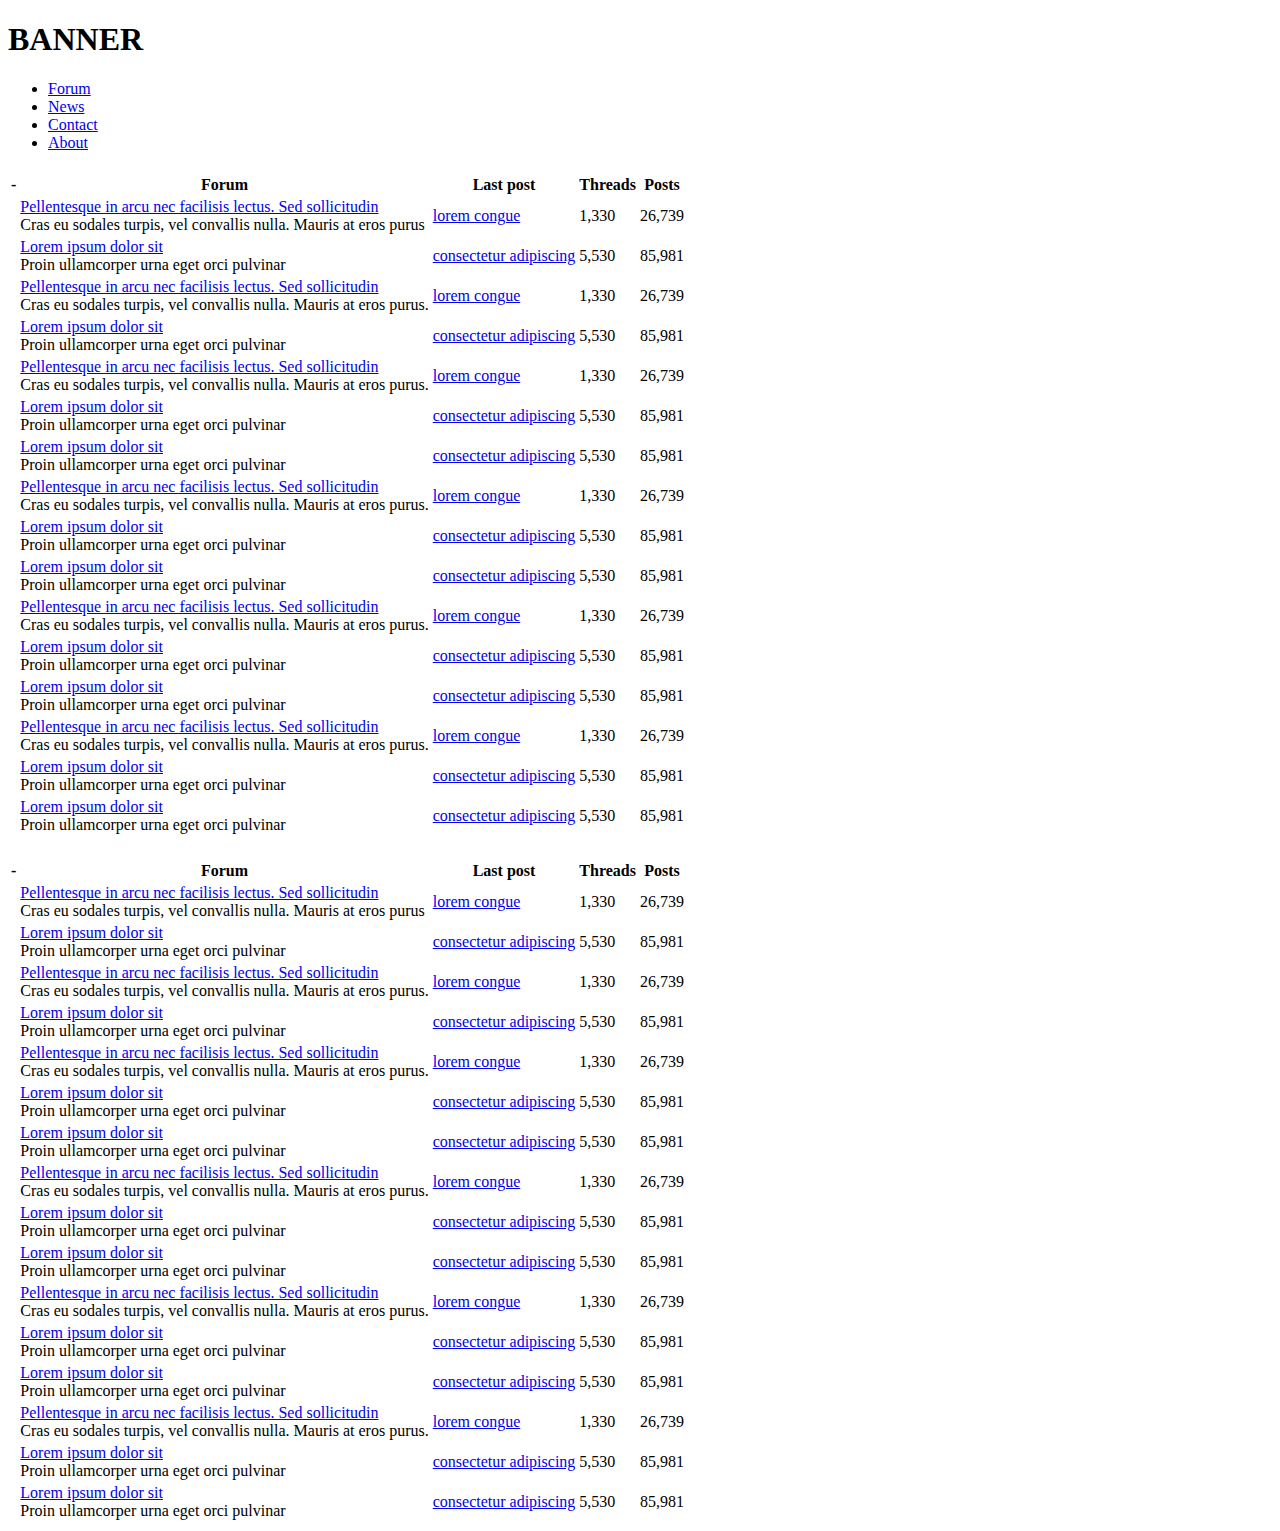
==== index.html @ d08b670e "Rename home.html to index.html" ====
<!DOCTYPE html>
	<meta charset="UTF-8">
		<meta name="viewport" content="width=device-width, initial-scale=1">
			<link rel="stylesheet" href="https://raw.githubusercontent.com/bergmanG/ForumHTML/master/forumcss.css">
				<body>
					<div id="banner">
						<h1 id="banner-title">BANNER</h1>
					</div>
					<div class="stck">
						<ul class="navbar">
							<li>
								<a id="active-tab" href="#home">Forum</a>
							</li>
							<li>
								<a href="#news">News</a>
							</li>
							<li>
								<a href="#contact">Contact</a>
							</li>
							<li>
								<a href="#about">About</a>
							</li>
						</ul>
					</div>
					<div class="table-block">
						<h1 class = "half-bar1"> </h1>
						<h1 class = "half-bar2"> </h1>
						<div class="tdiv">
							<table class="main-table">
								<tr>
									<th> - </th>
									<th>Forum</th>
									<th>Last post</th>
									<th>Threads</th>
									<th>Posts</th>
								</tr>
								<tr>
									<td>  </td>
									<td>
										<div>
											<a class="forum-title" href="#test">Pellentesque in arcu nec facilisis lectus. Sed sollicitudin</a>
										</div>
										<div class="forum-desc">Cras eu sodales turpis, vel convallis nulla. Mauris at eros purus</div>
									</td>
									<td>
										<a class="lpost-title" href="#test">lorem congue</a>
									</td>
									<td class="table-number">1,330</td>
									<td class="table-number">26,739</td>
								</tr>
								<tr>
									<td>  </td>
									<td>
										<div>
											<a class="forum-title" href="#test">Lorem ipsum dolor sit</a>
										</div>
										<div class="forum-desc">Proin ullamcorper urna eget orci pulvinar</div>
									</td>
									<td>
										<a class="lpost-title" href="#test">consectetur adipiscing</a>
									</td>
									<td class="table-number">5,530</td>
									<td class="table-number">85,981</td>
								</tr>
								<tr>
									<td>  </td>
									<td>
										<div>
											<a class="forum-title" href="#test">Pellentesque in arcu nec facilisis lectus. Sed sollicitudin</a>
										</div>
										<div class="forum-desc">Cras eu sodales turpis, vel convallis nulla. Mauris at eros purus.</div>
									</td>
									<td>
										<a class="lpost-title" href="#test">lorem congue</a>
									</td>
									<td class="table-number">1,330</td>
									<td class="table-number">26,739</td>
								</tr>
								<tr>
									<td>  </td>
									<td>
										<div>
											<a class="forum-title" href="#test">Lorem ipsum dolor sit</a>
										</div>
										<div class="forum-desc">Proin ullamcorper urna eget orci pulvinar</div>
									</td>
									<td>
										<a class="lpost-title" href="#test">consectetur adipiscing</a>
									</td>
									<td class="table-number">5,530</td>
									<td class="table-number">85,981</td>
								</tr>
								<tr>
									<td>  </td>
									<td>
										<div>
											<a class="forum-title" href="#test">Pellentesque in arcu nec facilisis lectus. Sed sollicitudin</a>
										</div>
										<div class="forum-desc">Cras eu sodales turpis, vel convallis nulla. Mauris at eros purus.</div>
									</td>
									<td>
										<a class="lpost-title" href="#test">lorem congue</a>
									</td>
									<td class="table-number">1,330</td>
									<td class="table-number">26,739</td>
								</tr>
								<tr>
									<td>  </td>
									<td>
										<div>
											<a class="forum-title" href="#test">Lorem ipsum dolor sit</a>
										</div>
										<div class="forum-desc">Proin ullamcorper urna eget orci pulvinar</div>
									</td>
									<td>
										<a class="lpost-title" href="#test">consectetur adipiscing</a>
									</td>
									<td class="table-number">5,530</td>
									<td class="table-number">85,981</td>
								</tr>
							</tr>
							<tr>
								<td>  </td>
								<td>
									<div>
										<a class="forum-title" href="#test">Lorem ipsum dolor sit</a>
									</div>
									<div class="forum-desc">Proin ullamcorper urna eget orci pulvinar</div>
								</td>
								<td>
									<a class="lpost-title" href="#test">consectetur adipiscing</a>
								</td>
								<td class="table-number">5,530</td>
								<td class="table-number">85,981</td>
							</tr>
							<tr>
								<td>  </td>
								<td>
									<div>
										<a class="forum-title" href="#test">Pellentesque in arcu nec facilisis lectus. Sed sollicitudin</a>
									</div>
									<div class="forum-desc">Cras eu sodales turpis, vel convallis nulla. Mauris at eros purus.</div>
								</td>
								<td>
									<a class="lpost-title" href="#test">lorem congue</a>
								</td>
								<td class="table-number">1,330</td>
								<td class="table-number">26,739</td>
							</tr>
							<tr>
								<td>  </td>
								<td>
									<div>
										<a class="forum-title" href="#test">Lorem ipsum dolor sit</a>
									</div>
									<div class="forum-desc">Proin ullamcorper urna eget orci pulvinar</div>
								</td>
								<td>
									<a class="lpost-title" href="#test">consectetur adipiscing</a>
								</td>
								<td class="table-number">5,530</td>
								<td class="table-number">85,981</td>
							</tr>
						</tr>
						<tr>
							<td>  </td>
							<td>
								<div>
									<a class="forum-title" href="#test">Lorem ipsum dolor sit</a>
								</div>
								<div class="forum-desc">Proin ullamcorper urna eget orci pulvinar</div>
							</td>
							<td>
								<a class="lpost-title" href="#test">consectetur adipiscing</a>
							</td>
							<td class="table-number">5,530</td>
							<td class="table-number">85,981</td>
						</tr>
						<tr>
							<td>  </td>
							<td>
								<div>
									<a class="forum-title" href="#test">Pellentesque in arcu nec facilisis lectus. Sed sollicitudin</a>
								</div>
								<div class="forum-desc">Cras eu sodales turpis, vel convallis nulla. Mauris at eros purus.</div>
							</td>
							<td>
								<a class="lpost-title" href="#test">lorem congue</a>
							</td>
							<td class="table-number">1,330</td>
							<td class="table-number">26,739</td>
						</tr>
						<tr>
							<td>  </td>
							<td>
								<div>
									<a class="forum-title" href="#test">Lorem ipsum dolor sit</a>
								</div>
								<div class="forum-desc">Proin ullamcorper urna eget orci pulvinar</div>
							</td>
							<td>
								<a class="lpost-title" href="#test">consectetur adipiscing</a>
							</td>
							<td class="table-number">5,530</td>
							<td class="table-number">85,981</td>
						</tr>
					</tr>
					<tr>
						<td>  </td>
						<td>
							<div>
								<a class="forum-title" href="#test">Lorem ipsum dolor sit</a>
							</div>
							<div class="forum-desc">Proin ullamcorper urna eget orci pulvinar</div>
						</td>
						<td>
							<a class="lpost-title" href="#test">consectetur adipiscing</a>
						</td>
						<td class="table-number">5,530</td>
						<td class="table-number">85,981</td>
					</tr>
					<tr>
						<td>  </td>
						<td>
							<div>
								<a class="forum-title" href="#test">Pellentesque in arcu nec facilisis lectus. Sed sollicitudin</a>
							</div>
							<div class="forum-desc">Cras eu sodales turpis, vel convallis nulla. Mauris at eros purus.</div>
						</td>
						<td>
							<a class="lpost-title" href="#test">lorem congue</a>
						</td>
						<td class="table-number">1,330</td>
						<td class="table-number">26,739</td>
					</tr>
					<tr>
						<td>  </td>
						<td>
							<div>
								<a class="forum-title" href="#test">Lorem ipsum dolor sit</a>
							</div>
							<div class="forum-desc">Proin ullamcorper urna eget orci pulvinar</div>
						</td>
						<td>
							<a class="lpost-title" href="#test">consectetur adipiscing</a>
						</td>
						<td class="table-number">5,530</td>
						<td class="table-number">85,981</td>
					</tr>
				</tr>
				<tr>
					<td>  </td>
					<td>
						<div>
							<a class="forum-title" href="#test">Lorem ipsum dolor sit</a>
						</div>
						<div class="forum-desc">Proin ullamcorper urna eget orci pulvinar</div>
					</td>
					<td>
						<a class="lpost-title" href="#test">consectetur adipiscing</a>
					</td>
					<td class="table-number">5,530</td>
					<td class="table-number">85,981</td>
				</tr>
			</table>
		</div>
	</div>
		<div class="table-block">
		<h1 class = "half-bar1"> </h1>
		<h1 class = "half-bar2"> </h1>
		<div class="tdiv">
			<table class="main-table">
				<tr>
					<th> - </th>
					<th>Forum</th>
					<th>Last post</th>
					<th>Threads</th>
					<th>Posts</th>
				</tr>
				<tr>
					<td>  </td>
					<td>
						<div>
							<a class="forum-title" href="#test">Pellentesque in arcu nec facilisis lectus. Sed sollicitudin</a>
						</div>
						<div class="forum-desc">Cras eu sodales turpis, vel convallis nulla. Mauris at eros purus</div>
					</td>
					<td>
						<a class="lpost-title" href="#test">lorem congue</a>
					</td>
					<td class="table-number">1,330</td>
					<td class="table-number">26,739</td>
				</tr>
				<tr>
					<td>  </td>
					<td>
						<div>
							<a class="forum-title" href="#test">Lorem ipsum dolor sit</a>
						</div>
						<div class="forum-desc">Proin ullamcorper urna eget orci pulvinar</div>
					</td>
					<td>
						<a class="lpost-title" href="#test">consectetur adipiscing</a>
					</td>
					<td class="table-number">5,530</td>
					<td class="table-number">85,981</td>
				</tr>
				<tr>
					<td>  </td>
					<td>
						<div>
							<a class="forum-title" href="#test">Pellentesque in arcu nec facilisis lectus. Sed sollicitudin</a>
						</div>
						<div class="forum-desc">Cras eu sodales turpis, vel convallis nulla. Mauris at eros purus.</div>
					</td>
					<td>
						<a class="lpost-title" href="#test">lorem congue</a>
					</td>
					<td class="table-number">1,330</td>
					<td class="table-number">26,739</td>
				</tr>
				<tr>
					<td>  </td>
					<td>
						<div>
							<a class="forum-title" href="#test">Lorem ipsum dolor sit</a>
						</div>
						<div class="forum-desc">Proin ullamcorper urna eget orci pulvinar</div>
					</td>
					<td>
						<a class="lpost-title" href="#test">consectetur adipiscing</a>
					</td>
					<td class="table-number">5,530</td>
					<td class="table-number">85,981</td>
				</tr>
				<tr>
					<td>  </td>
					<td>
						<div>
							<a class="forum-title" href="#test">Pellentesque in arcu nec facilisis lectus. Sed sollicitudin</a>
						</div>
						<div class="forum-desc">Cras eu sodales turpis, vel convallis nulla. Mauris at eros purus.</div>
					</td>
					<td>
						<a class="lpost-title" href="#test">lorem congue</a>
					</td>
					<td class="table-number">1,330</td>
					<td class="table-number">26,739</td>
				</tr>
				<tr>
					<td>  </td>
					<td>
						<div>
							<a class="forum-title" href="#test">Lorem ipsum dolor sit</a>
						</div>
						<div class="forum-desc">Proin ullamcorper urna eget orci pulvinar</div>
					</td>
					<td>
						<a class="lpost-title" href="#test">consectetur adipiscing</a>
					</td>
					<td class="table-number">5,530</td>
					<td class="table-number">85,981</td>
				</tr>
			</tr>
			<tr>
				<td>  </td>
				<td>
					<div>
						<a class="forum-title" href="#test">Lorem ipsum dolor sit</a>
					</div>
					<div class="forum-desc">Proin ullamcorper urna eget orci pulvinar</div>
				</td>
				<td>
					<a class="lpost-title" href="#test">consectetur adipiscing</a>
				</td>
				<td class="table-number">5,530</td>
				<td class="table-number">85,981</td>
			</tr>
			<tr>
				<td>  </td>
				<td>
					<div>
						<a class="forum-title" href="#test">Pellentesque in arcu nec facilisis lectus. Sed sollicitudin</a>
					</div>
					<div class="forum-desc">Cras eu sodales turpis, vel convallis nulla. Mauris at eros purus.</div>
				</td>
				<td>
					<a class="lpost-title" href="#test">lorem congue</a>
				</td>
				<td class="table-number">1,330</td>
				<td class="table-number">26,739</td>
			</tr>
			<tr>
				<td>  </td>
				<td>
					<div>
						<a class="forum-title" href="#test">Lorem ipsum dolor sit</a>
					</div>
					<div class="forum-desc">Proin ullamcorper urna eget orci pulvinar</div>
				</td>
				<td>
					<a class="lpost-title" href="#test">consectetur adipiscing</a>
				</td>
				<td class="table-number">5,530</td>
				<td class="table-number">85,981</td>
			</tr>
		</tr>
		<tr>
			<td>  </td>
			<td>
				<div>
					<a class="forum-title" href="#test">Lorem ipsum dolor sit</a>
				</div>
				<div class="forum-desc">Proin ullamcorper urna eget orci pulvinar</div>
			</td>
			<td>
				<a class="lpost-title" href="#test">consectetur adipiscing</a>
			</td>
			<td class="table-number">5,530</td>
			<td class="table-number">85,981</td>
		</tr>
		<tr>
			<td>  </td>
			<td>
				<div>
					<a class="forum-title" href="#test">Pellentesque in arcu nec facilisis lectus. Sed sollicitudin</a>
				</div>
				<div class="forum-desc">Cras eu sodales turpis, vel convallis nulla. Mauris at eros purus.</div>
			</td>
			<td>
				<a class="lpost-title" href="#test">lorem congue</a>
			</td>
			<td class="table-number">1,330</td>
			<td class="table-number">26,739</td>
		</tr>
		<tr>
			<td>  </td>
			<td>
				<div>
					<a class="forum-title" href="#test">Lorem ipsum dolor sit</a>
				</div>
				<div class="forum-desc">Proin ullamcorper urna eget orci pulvinar</div>
			</td>
			<td>
				<a class="lpost-title" href="#test">consectetur adipiscing</a>
			</td>
			<td class="table-number">5,530</td>
			<td class="table-number">85,981</td>
		</tr>
	</tr>
	<tr>
		<td>  </td>
		<td>
			<div>
				<a class="forum-title" href="#test">Lorem ipsum dolor sit</a>
			</div>
			<div class="forum-desc">Proin ullamcorper urna eget orci pulvinar</div>
		</td>
		<td>
			<a class="lpost-title" href="#test">consectetur adipiscing</a>
		</td>
		<td class="table-number">5,530</td>
		<td class="table-number">85,981</td>
	</tr>
	<tr>
		<td>  </td>
		<td>
			<div>
				<a class="forum-title" href="#test">Pellentesque in arcu nec facilisis lectus. Sed sollicitudin</a>
			</div>
			<div class="forum-desc">Cras eu sodales turpis, vel convallis nulla. Mauris at eros purus.</div>
		</td>
		<td>
			<a class="lpost-title" href="#test">lorem congue</a>
		</td>
		<td class="table-number">1,330</td>
		<td class="table-number">26,739</td>
	</tr>
	<tr>
		<td>  </td>
		<td>
			<div>
				<a class="forum-title" href="#test">Lorem ipsum dolor sit</a>
			</div>
			<div class="forum-desc">Proin ullamcorper urna eget orci pulvinar</div>
		</td>
		<td>
			<a class="lpost-title" href="#test">consectetur adipiscing</a>
		</td>
		<td class="table-number">5,530</td>
		<td class="table-number">85,981</td>
	</tr>
</tr>
<tr>
	<td>  </td>
	<td>
		<div>
			<a class="forum-title" href="#test">Lorem ipsum dolor sit</a>
		</div>
		<div class="forum-desc">Proin ullamcorper urna eget orci pulvinar</div>
	</td>
	<td>
		<a class="lpost-title" href="#test">consectetur adipiscing</a>
	</td>
	<td class="table-number">5,530</td>
	<td class="table-number">85,981</td>
</tr>
</table>
</div>
</div>
</body>
</html>
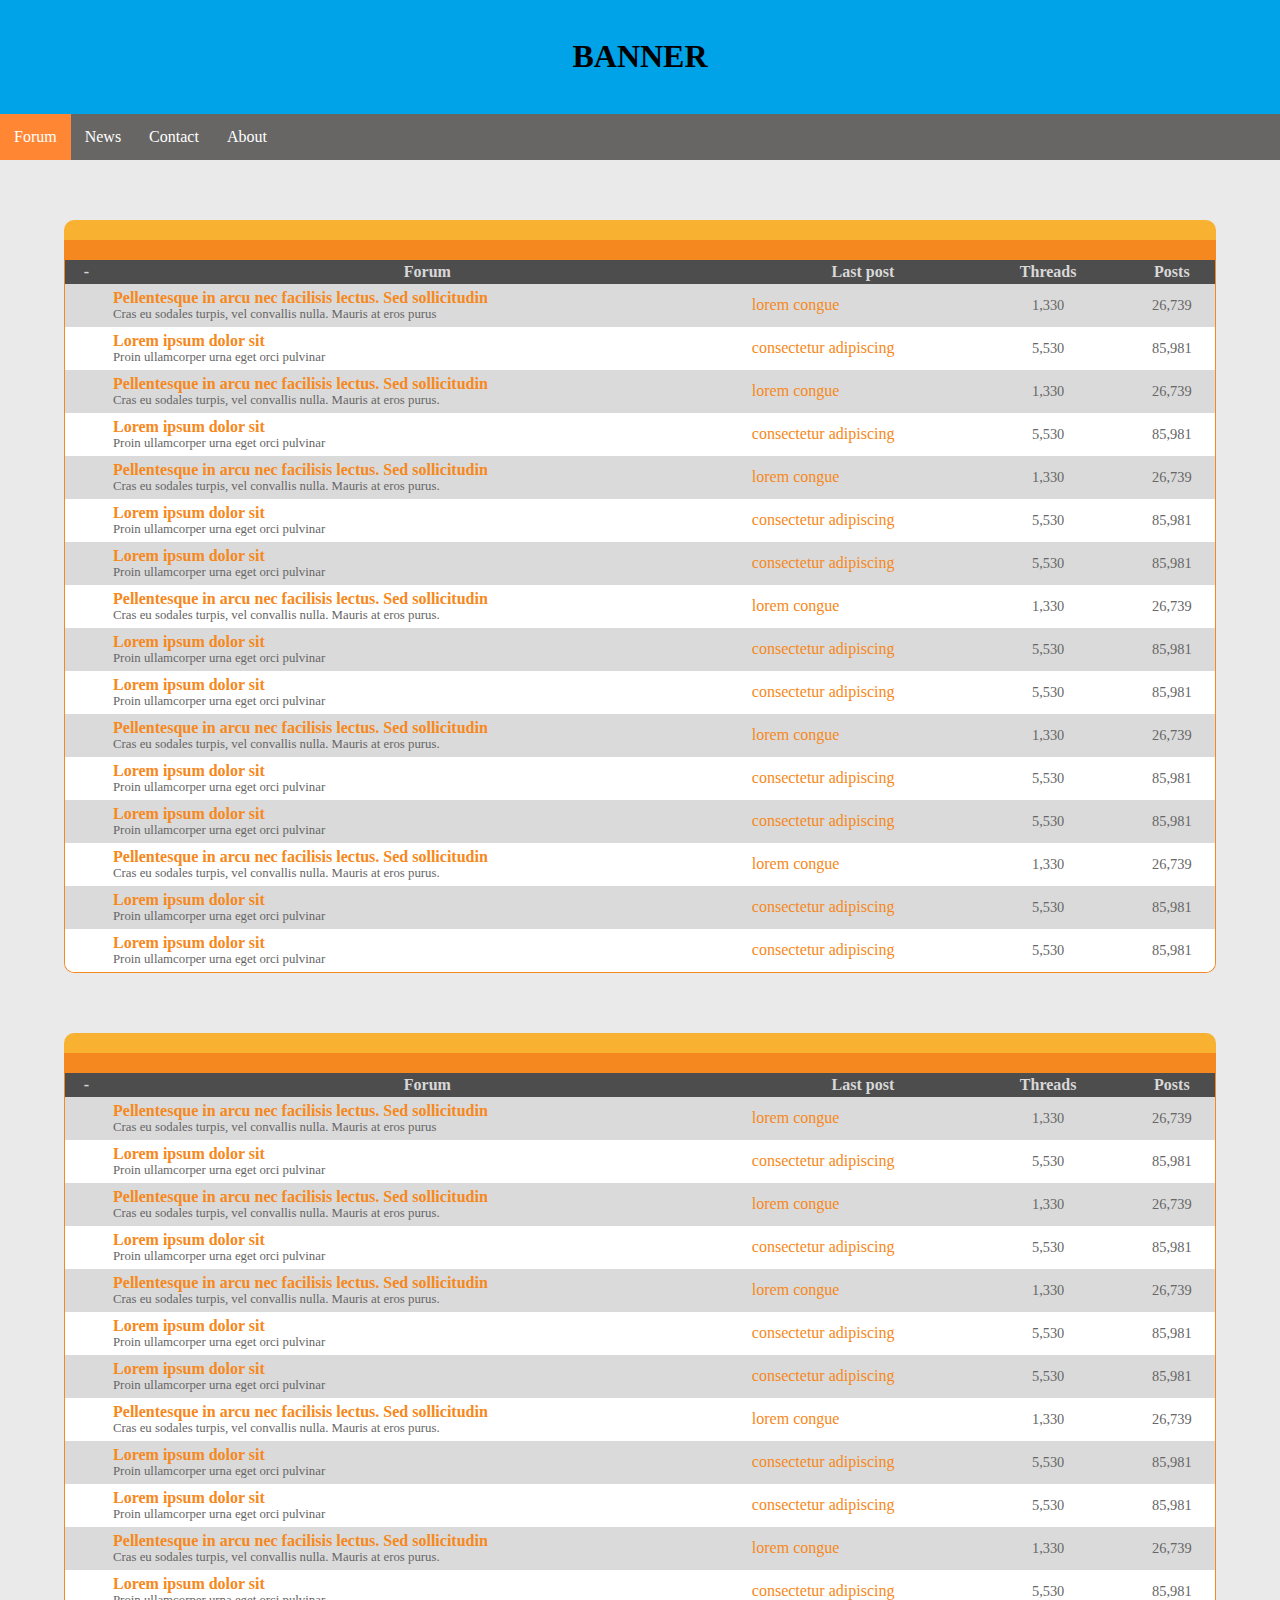
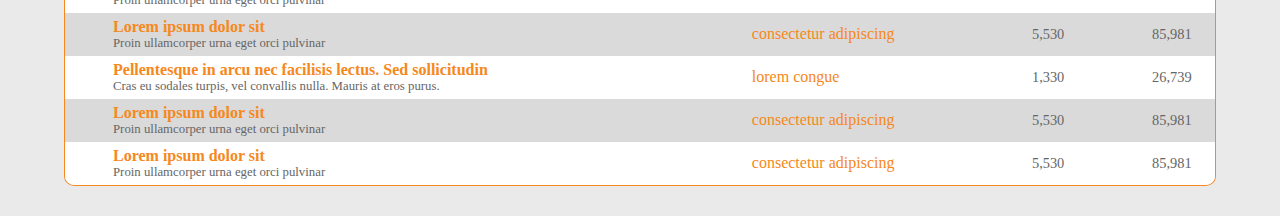
==== commit 68064ddc: "Update index.html" ====
--- a/index.html
+++ b/index.html
@@ -1,7 +1,7 @@
 <!DOCTYPE html>
 	<meta charset="UTF-8">
 		<meta name="viewport" content="width=device-width, initial-scale=1">
-			<link rel="stylesheet" href="https://raw.githubusercontent.com/bergmanG/ForumHTML/master/forumcss.css">
+			<link rel="stylesheet" href="forumcss.css">
 				<body>
 					<div id="banner">
 						<h1 id="banner-title">BANNER</h1>
--- a/forumcss.css
+++ b/forumcss.css
@@ -0,0 +1,168 @@
+* {
+margin: 0px;
+padding: 0px;
+font-family:Verdana;
+}
+body{
+background-color:#EAEAEA;
+}
+#banner{
+background-color: rgb(0,162,232);
+width:100%;
+}
+#banner-title{
+text-align:center;
+width:100%;
+color: black;
+padding-top:3%;
+padding-bottom:3%;
+}
+.navbar{
+list-style-type: none;
+overflow: auto;
+background-color:#676664;
+}
+.stck{
+position: sticky;
+top:0;
+}
+.navbar li{
+float:left;
+}
+.navbar li a{
+display:block;
+text-decoration: none;
+color:white;
+padding:14px;
+}
+#active-tab{
+background-color: #FF8633;
+}
+.navbar li a:hover{
+background-color: black;
+}
+#active-tab:hover{
+background-color: #FF8633;
+}
+.tdiv{
+border-left: 1px solid #F68820;
+border-right: 1px solid #F68820;
+border-bottom: 1px solid #F68820;
+border-radius: 0px 0px 10px 10px;
+overflow:hidden;
+}
+.main-table{
+width:101%;
+overflow:hidden;
+margin:0;
+}
+.main-table a{
+text-decoration: none;
+color: #F68820;
+}
+.forum-title{
+font-weight:bold;
+}
+.forum-desc{
+font-size:0.8em;
+color: #666666;
+}
+.main-table , .main-table th, .main-table td{
+border-spacing: 0;
+}
+.main-table tr th:nth-child(1){
+width:37px;
+}
+.main-table tr th:nth-child(2){
+width:55%;
+}
+.main-table tr th:nth-child(3){
+width:20%;
+}
+.main-table tr th{
+background-color:#4D4D4D;
+color:#D8D8D8;
+padding:3px;
+}
+.main-table tr td{
+padding:5px;
+}
+.main-table tr:nth-child(even){
+width:32%;
+background-color: #DADADA;
+}
+.main-table tr:nth-child(odd){
+width:32%;
+background-color: white;
+}
+.table-block{
+margin-top:60px;
+margin-bottom:30px;
+width:90%;
+margin-left:auto;
+margin-right:auto;
+
+}
+.half-bar1{
+border-radius: 10px 10px 0px 0px;
+height:20px;
+background-color:#F9B132;
+}
+.half-bar2{
+height:20px;
+background-color:#F68820;
+}
+.table-number{
+text-align:center;
+font-size:0.9em;
+color: #666666;
+}
+.post-data{
+	overflow:auto;
+	background-color: white;
+	padding:10px;
+		width:100%;
+	padding-top:20px;
+}
+.post-data span{
+	color:#666666;
+}
+.avatar{
+	width:180px;
+	height:180px;
+	border: 1px solid grey;
+}
+.user-info{
+padding-left:10px;
+padding-top:20px;
+padding-right:60px;
+padding-bottom:60px;
+width:180px;
+float: left;
+background-color: white;
+border-right:1px solid grey;
+}
+.main-body{
+display:flex;
+background-color:pink;
+overflow: hidden;
+}
+.username{
+	color:#F68820;
+}
+.user-type{
+	color:gray;
+}
+.user-disc{
+	font-size:0.8em;
+}
+.post-bar2{
+	padding-left:10px;
+	font-size:0.8em;
+	padding-top:3px;
+	color:white;
+}
+.post-counter{
+	float:right;
+	padding-right:3px;
+}